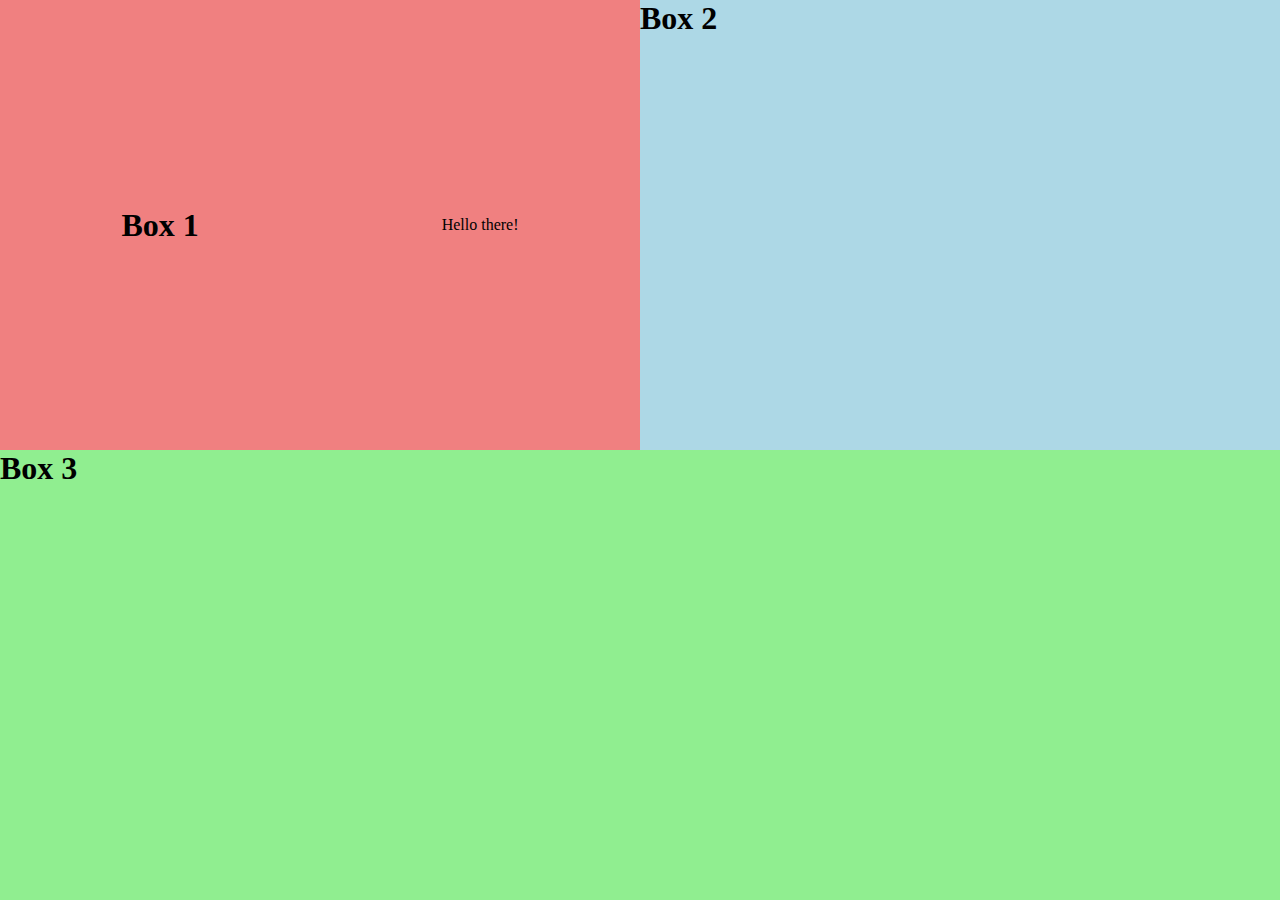
==== more-pages/index3.html @ 5df5c9a6 "First commit" ====
<!DOCTYPE html>
<!--[if lt IE 7]>      <html class="no-js lt-ie9 lt-ie8 lt-ie7"> <![endif]-->
<!--[if IE 7]>         <html class="no-js lt-ie9 lt-ie8"> <![endif]-->
<!--[if IE 8]>         <html class="no-js lt-ie9"> <![endif]-->
<!--[if gt IE 8]>      <html class="no-js"> <!--<![endif]-->
<html>
    <head>
        <meta charset="utf-8">
        <meta http-equiv="X-UA-Compatible" content="IE=edge">
        <title>CSS Grid Practice 3</title>
        <meta name="description" content="">
        <meta name="viewport" content="width=device-width, initial-scale=1">

        <!-- Custom Styles -->
        <link rel="stylesheet" href="/styles/styles3.css">
    </head>
    <body>

        <main>
            <div class="boxes box1">
                <h1>Box 1</h1>
                <p>Hello there!</p>
            </div>
            <div class="boxes box2">
                <h1>Box 2</h1>
            </div>
            <div class="boxes box3">
                <h1>Box 3</h1>
            </div>
        </main>

    </body>
</html>
---- styles/styles3.css ----
* {
    margin: 0;
    padding: 0;
    box-sizing: border-box;
}

body {
    font-size: 16px;
}

main {
    display: grid;
    height: 100vh;
    grid-template-columns: repeat(2, 1fr);
    grid-template-rows: repeat(2, 1fr);
    grid-template-areas: 
        "box1 box2"
        "box3 box3";
}

.box1 {
    grid-area: box1;
    background: lightcoral;
    display: flex;
    justify-content: space-around;
    align-items: center;
}

.box2 {
    grid-area: box2;
    background: lightblue;
}

.box3 {
    grid-area: box3;
    background: lightgreen;
}
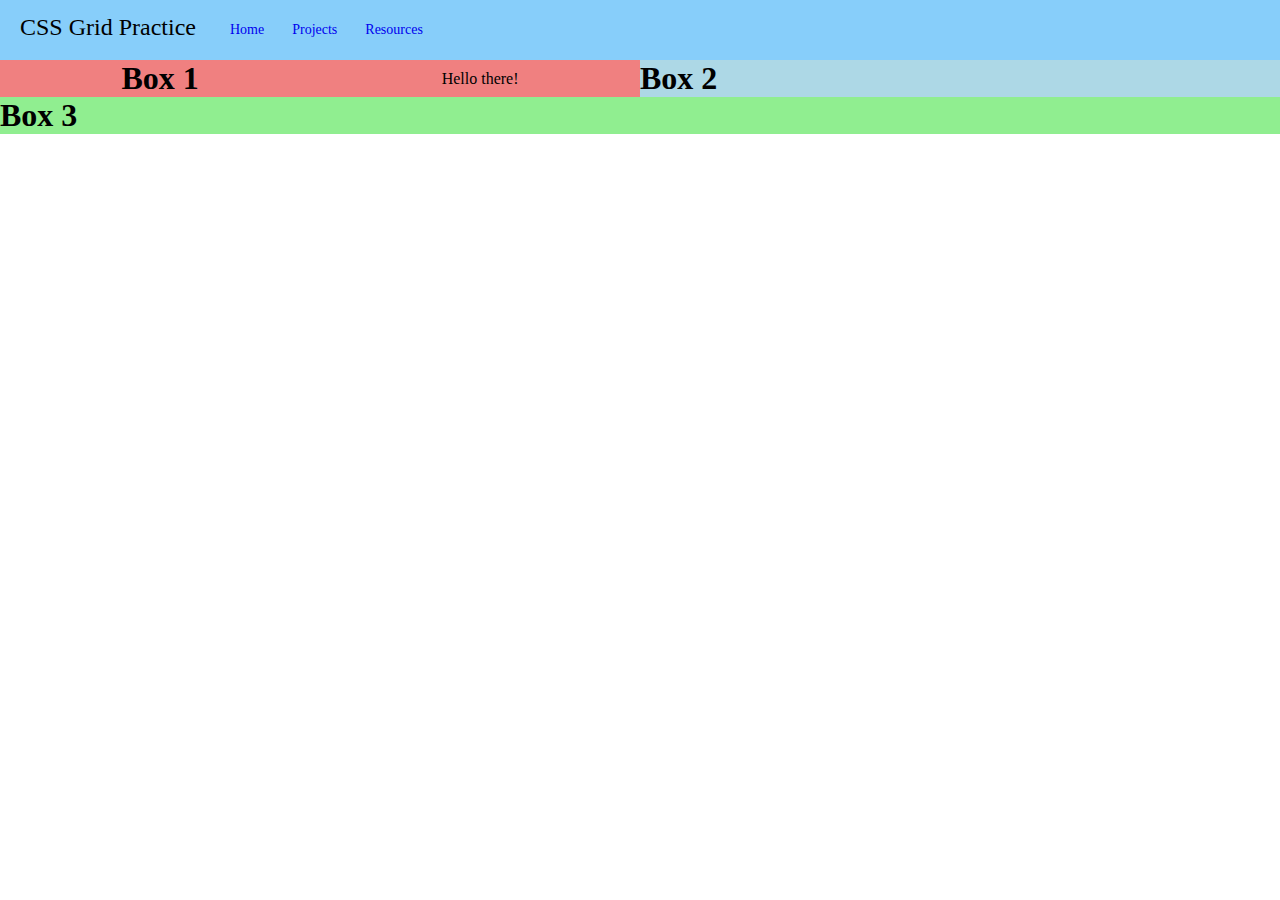
==== commit bc2a67ba: "Added new navbar to html page 3" ====
--- a/more-pages/index3.html
+++ b/more-pages/index3.html
@@ -15,8 +15,37 @@
         <link rel="stylesheet" href="/styles/styles3.css">
     </head>
     <body>
+        <!-- Navigation Menu -->
+        <nav>
+            <p>CSS Grid Practice</p>
+            <ul>
+                <li><a href="/index.html">Home</a></li>
+                <li><a href="#">Projects</a>
+                    <ul>
+                        <li><a href="/index.html">Project 1</a></li>
+                        <li><a href="index2.html">Project 2</a></li>
+                        <li><a href="index3.html">Project 3</a></li>
+                        <li><a href="index4.html">Project 4</a></li>
+                        <li><a href="index5.html">Project 5</a></li>
+                    </ul>
+                </li>
+                <li><a href="#">Resources</a>
+                    <ul>
+                        <li><a href="https://www.youtube.com/watch?v=jV8B24rSN5o&ab_channel=TraversyMedia" target="_blank">Grid Crash Course</a>
+                        </li>
+                        <li><a href="https://www.youtube.com/watch?v=EFafSYg-PkI&ab_channel=DevEd" target="_blank">Grid Tutorial</a></li>
+                        <li><a href="https://www.youtube.com/watch?v=qTGbWfEEnKI&ab_channel=DesignCourse" target="_blank">Grid Template
+                                Areas</a></li>
+                        <li><a href="https://www.youtube.com/watch?v=bam83Xv4VMA&ab_channel=DesignCourse" target="_blank">Grid-No Media
+                                Queries</a></li>
+                    </ul>
+                </li>
+            </ul>
+        </nav>
 
+        <!-- Colored Boxes -->
         <main>
+
             <div class="boxes box1">
                 <h1>Box 1</h1>
                 <p>Hello there!</p>
@@ -27,6 +56,7 @@
             <div class="boxes box3">
                 <h1>Box 3</h1>
             </div>
+
         </main>
 
     </body>
--- a/styles/styles3.css
+++ b/styles/styles3.css
@@ -8,9 +8,68 @@
     font-size: 16px;
 }
 
+nav {
+    /* height: 15vh; */
+    width: 100%;
+    height: 60px;
+    background-color: lightskyblue;
+}
+
+nav p {
+    /* change font family */
+    font-size: 24px;
+    line-height: 55px;
+    float: left;
+    padding: 0px 20px;
+}
+
+nav ul {
+    float: left;
+}
+
+nav ul li {
+    float: left;
+    list-style: none;
+    position: relative;
+}
+
+nav ul li a {
+    /* change font family */
+    display: block;
+    font-size: 14px;
+    padding: 22px 14px;
+    text-decoration: none;
+}
+
+nav ul li ul {
+    /* change font family */
+    display: none;
+    position: absolute;
+    background-color: mediumaquamarine;
+    padding: 10px;
+    border-radius: 0px 0px 4px 4px;
+}
+
+nav ul li:hover ul {
+    display: block;
+}
+
+nav ul li ul li {
+    width: 180px;
+    border-radius: 4px;
+}
+
+nav ul li ul li a {
+    padding: 8px 14px;
+}
+
+nav ul li ul li a:hover {
+    background-color: rgb(159, 219, 199);
+}
+
 main {
     display: grid;
-    height: 100vh;
+    /* height: 85vh; */
     grid-template-columns: repeat(2, 1fr);
     grid-template-rows: repeat(2, 1fr);
     grid-template-areas: 
@@ -18,6 +77,10 @@
         "box3 box3";
 }
 
+/* Navbar Styles */
+
+
+/* Box Styles */
 .box1 {
     grid-area: box1;
     background: lightcoral;
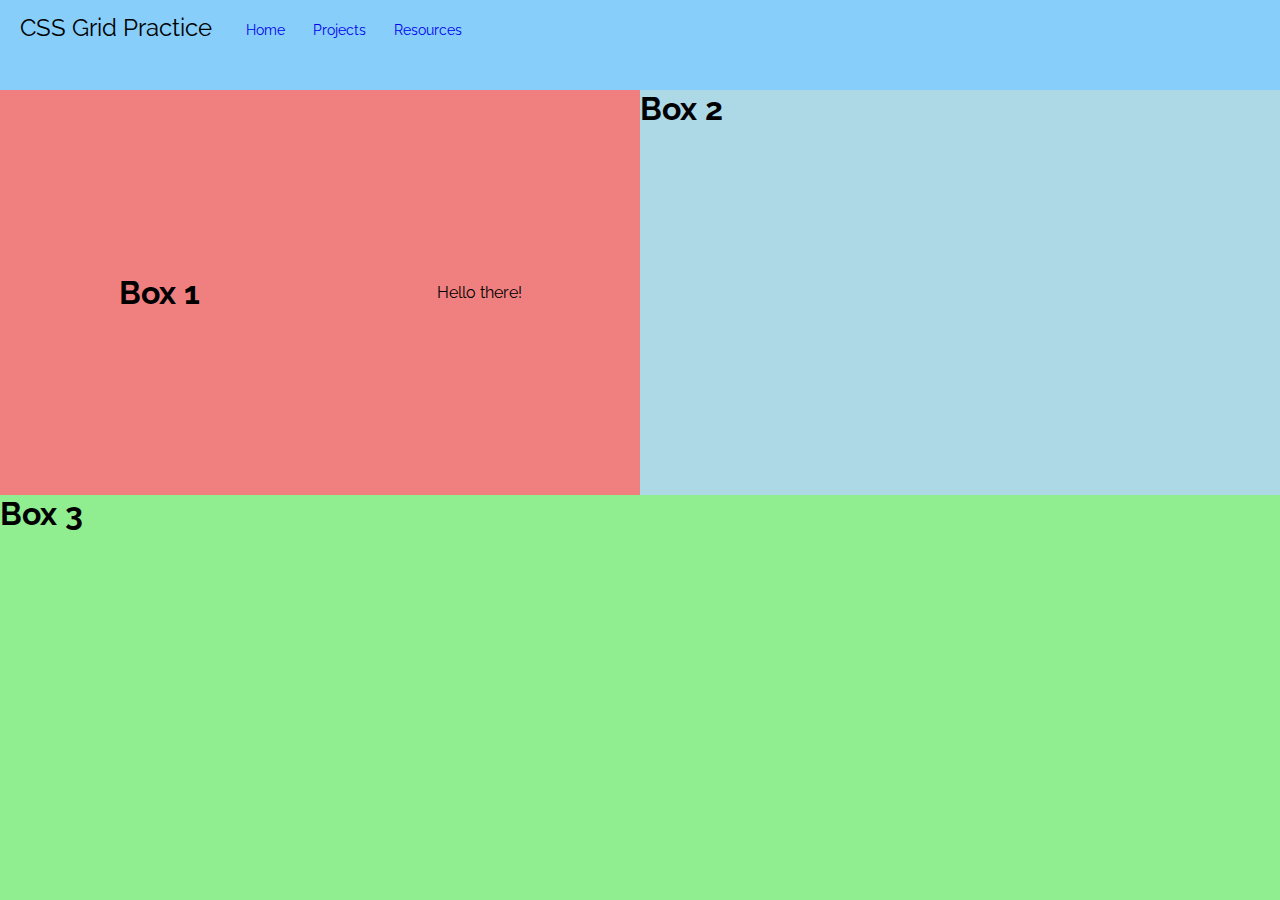
==== commit 0fe58e2b: "Added font styles to third html file" ====
--- a/more-pages/index3.html
+++ b/more-pages/index3.html
@@ -10,6 +10,14 @@
         <title>CSS Grid Practice 3</title>
         <meta name="description" content="">
         <meta name="viewport" content="width=device-width, initial-scale=1">
+
+        <!-- Font Awesome -->
+        <link rel="stylesheet" href="https://use.fontawesome.com/releases/v5.15.1/css/all.css"
+            integrity="sha384-vp86vTRFVJgpjF9jiIGPEEqYqlDwgyBgEF109VFjmqGmIY/Y4HV4d3Gp2irVfcrp" crossorigin="anonymous">
+        
+        <!-- Google Fonts -->
+        <link rel="preconnect" href="https://fonts.gstatic.com">
+        <link href="https://fonts.googleapis.com/css2?family=Raleway:wght@400;600&display=swap" rel="stylesheet">
 
         <!-- Custom Styles -->
         <link rel="stylesheet" href="/styles/styles3.css">
--- a/styles/styles3.css
+++ b/styles/styles3.css
@@ -6,12 +6,12 @@
 
 body {
     font-size: 16px;
+    font-family: 'Raleway', sans-serif;
 }
 
 nav {
-    /* height: 15vh; */
     width: 100%;
-    height: 60px;
+    height: 10vh;
     background-color: lightskyblue;
 }
 
@@ -69,7 +69,7 @@
 
 main {
     display: grid;
-    /* height: 85vh; */
+    height: 90vh;
     grid-template-columns: repeat(2, 1fr);
     grid-template-rows: repeat(2, 1fr);
     grid-template-areas: 
